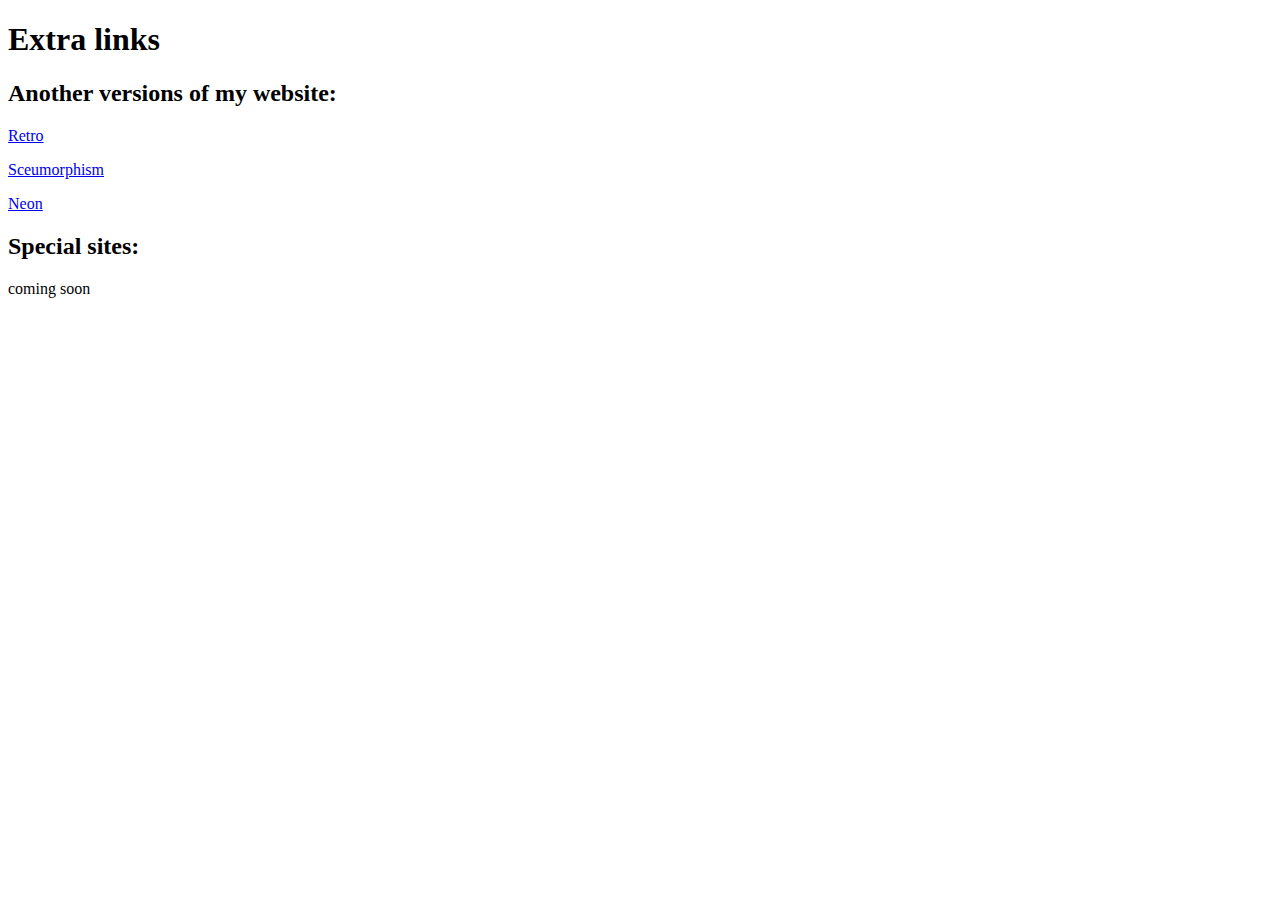
==== extra/index.html @ 84d86d6a "Add files via upload" ====
﻿<!DOCTYPE html>
<!--
* nicolas232.github.io index page.
 * (C) 2016 NZIndustries.
 * This code is licensed under the GPL3.
-->
<html>
	<head>
		<meta charset="utf-8">
		<title>NZIndustries/Extra</title>
		<link href="images/icon.png" rel="icon">
		<link href='styles/style.css' rel='stylesheet'>
	</head>
	<body>
		<h1>Extra links</h1>
		<h2>Another versions of my website:</h2>
		<p><a href='1/index.html'>Retro</a></p>
		<p><a href='2/index.html'>Sceumorphism</a></p>
		<p><a href='3/index.html'>Neon</a></p>
		<h2>Special sites:</h2>
		<p>coming soon</p>
	</body>
</html>
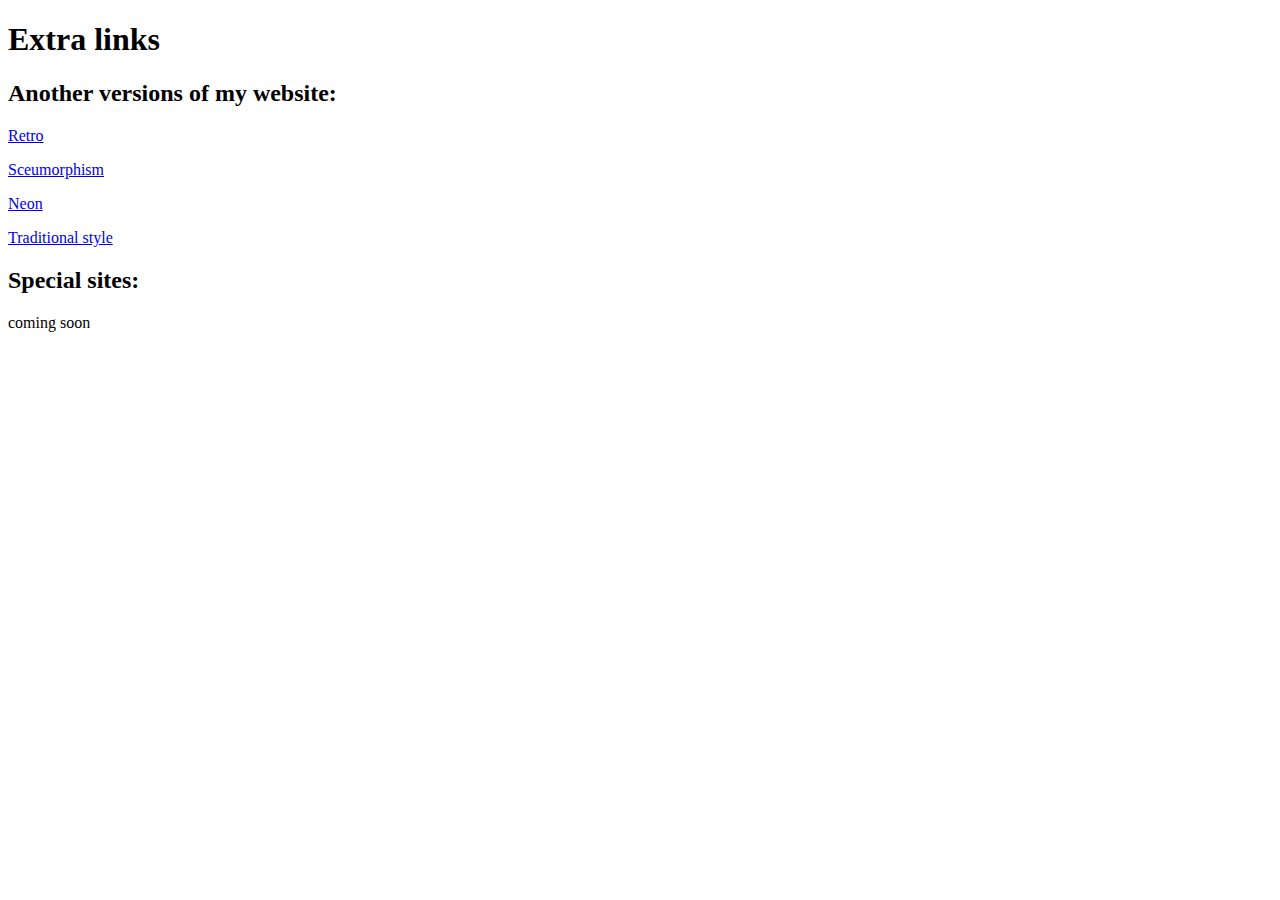
==== commit 227aa2d2: "New version o' site" ====
--- a/extra/index.html
+++ b/extra/index.html
@@ -17,7 +17,8 @@
 		<p><a href='1/index.html'>Retro</a></p>
 		<p><a href='2/index.html'>Sceumorphism</a></p>
 		<p><a href='3/index.html'>Neon</a></p>
+		<p><a href='4/index.html'>Traditional style</a></p>
 		<h2>Special sites:</h2>
 		<p>coming soon</p>
 	</body>
-</html>+</html>
